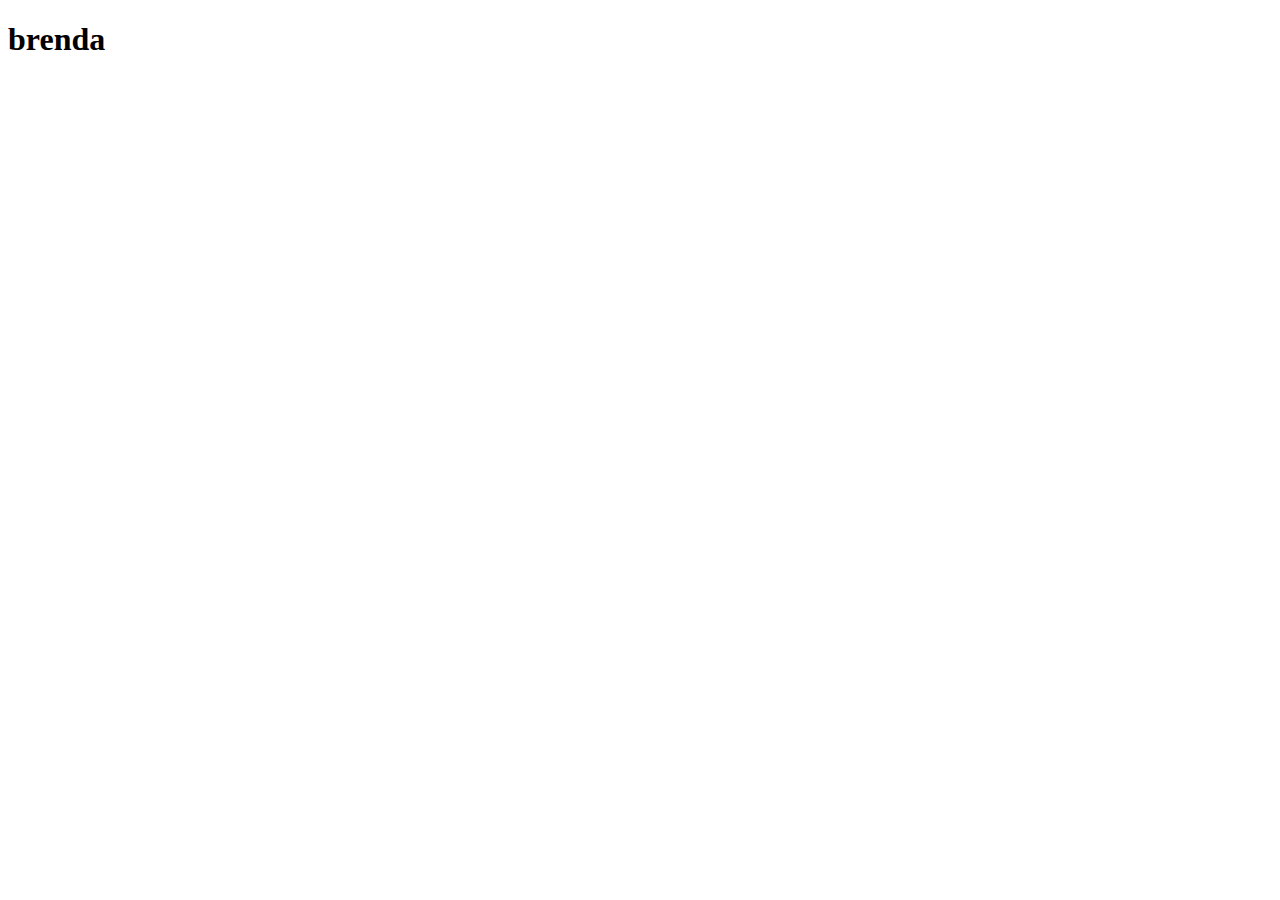
==== brenda.html @ f44d3730 "brenda has added brenda.html" ====
<!DOCTYPE html>
<html lang="en">
<head>
    <meta charset="UTF-8">
    <meta http-equiv="X-UA-Compatible" content="IE=edge">
    <meta name="viewport" content="width=device-width, initial-scale=1.0">
    <title>Document</title>
</head>
<body>
    <h1>brenda</h1>
</body>
</html>
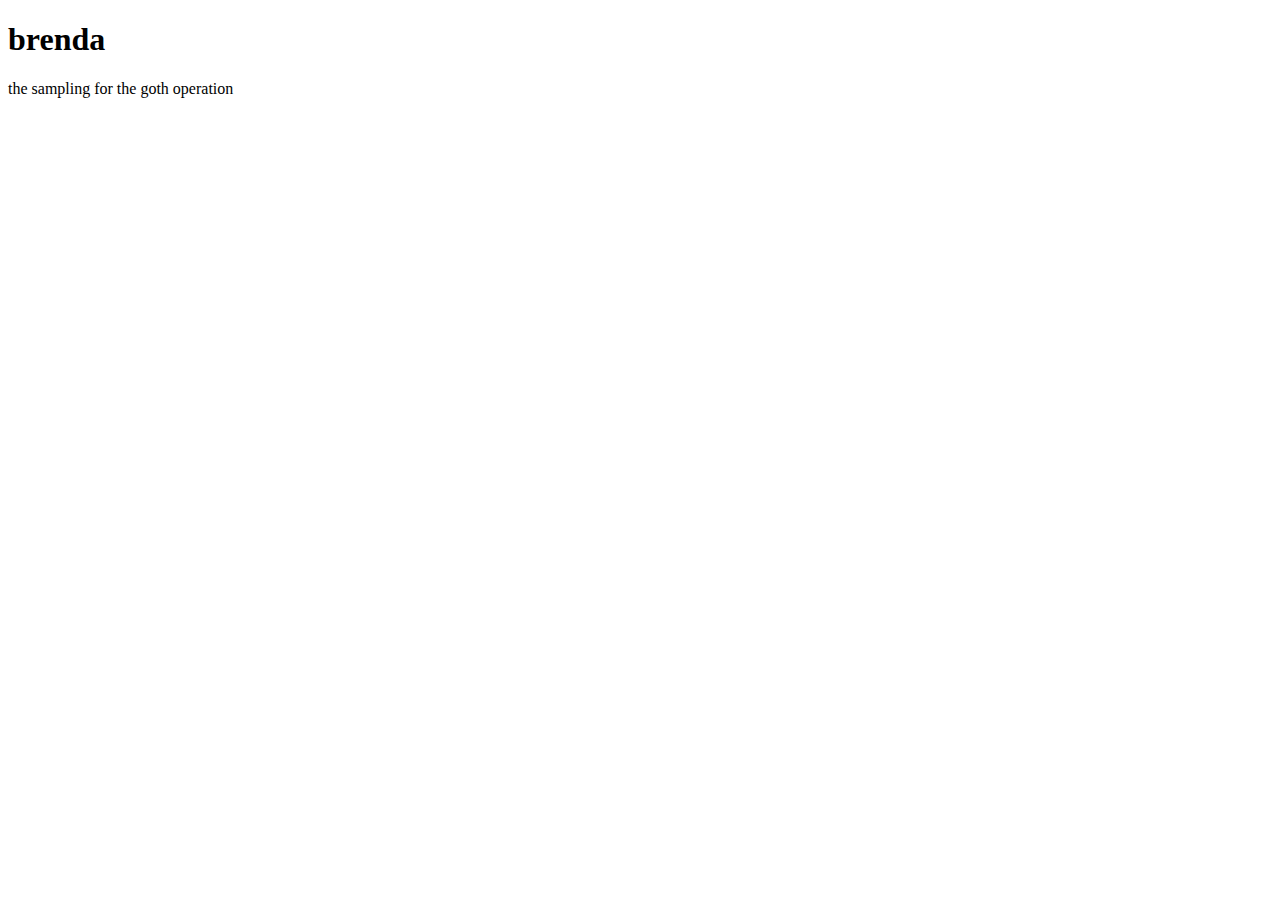
==== commit 282387b2: "test update" ====
--- a/brenda.html
+++ b/brenda.html
@@ -8,5 +8,6 @@
 </head>
 <body>
     <h1>brenda</h1>
+    <p>the sampling for the goth operation </p>
 </body>
 </html>